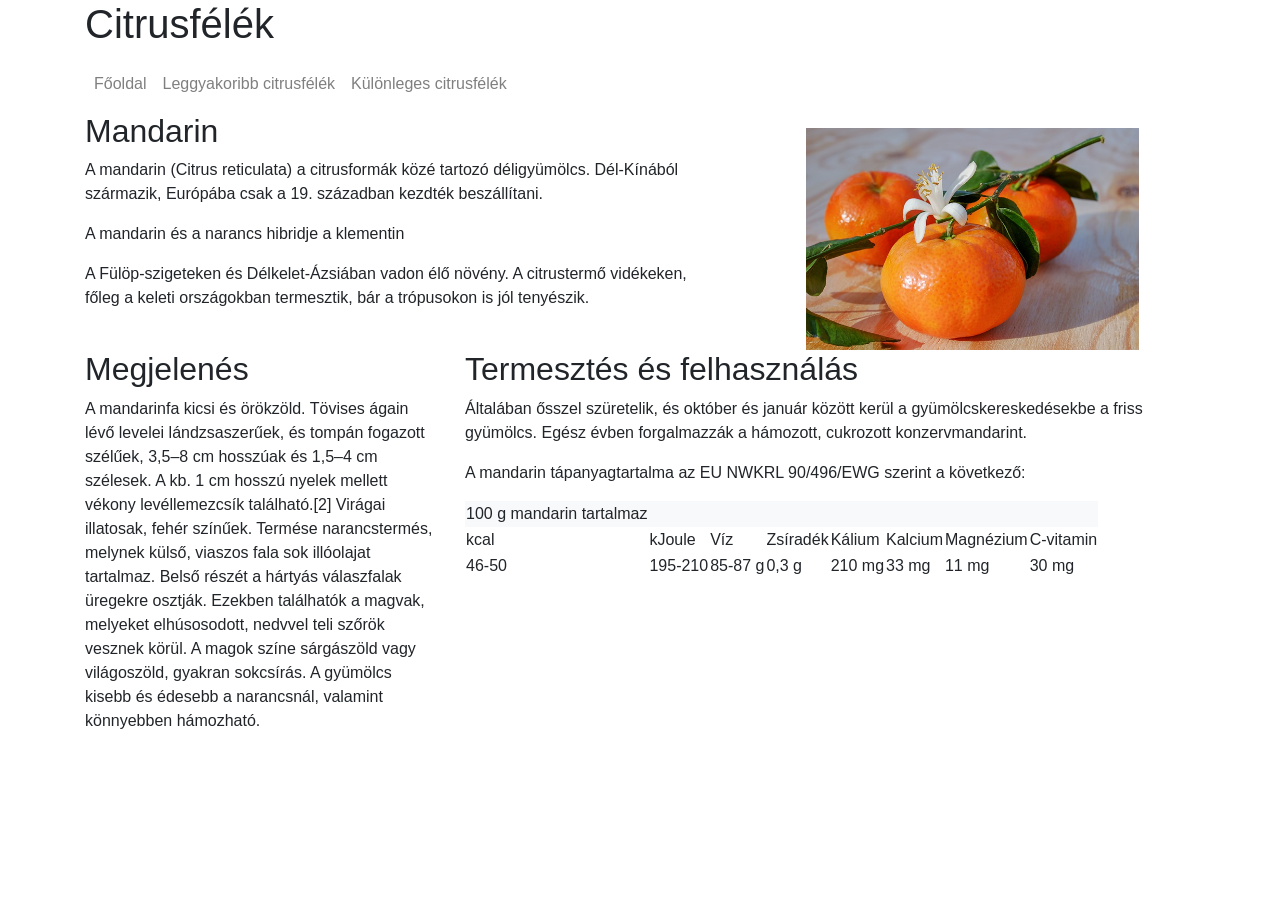
==== mandarin.html @ 16837dca "wait" ====
<!DOCTYPE html>
<html>

<head>    
    <meta name="viewport" content="width=device-width, initial-scale=1, shrink-to-fit=no">    
    <link rel="stylesheet" href="bootstrap/css/bootstrap.min.css">    
</head>

<body>
    <header class="container">
        <div class="row">
            <div class="col-12">
                <h1 class="d-none d-sm-block">Citrusfélék</h1>
            </div>
        </div>
    </header>
    <nav class="container navbar navbar-expand-lg navbar-light ">
        <button class="navbar-toggler ml-auto" type="button" data-toggle="collapse" data-target="#navbarNavAltMarkup"
            aria-controls="navbarNavAltMarkup" aria-expanded="false" aria-label="Toggle navigation">
            <span class="navbar-toggler-icon"></span>
        </button>
        <div class="collapse navbar-collapse" id="navbarNavAltMarkup">
            <div class="navbar-nav">
                <a class="nav-link" href="index.html">Főoldal</a>
                <a class="nav-link" href="index.html#leggyakoribb">Leggyakoribb citrusfélék</a>
                <a class="nav-link" href="index.html#kulonleges">Különleges citrusfélék</a>                
            </div>
        </div>
    </nav>
    <main class="container ">
        <article class="row">
            <div class="col-md-7">
                <h2>Mandarin</h2>
                <p>A mandarin (Citrus reticulata) a citrusformák közé tartozó déligyümölcs.
                    Dél-Kínából származik, Európába csak a 19. században kezdték beszállítani.</p>
                <p>A mandarin és a narancs hibridje a klementin</p>
                <p>A Fülöp-szigeteken és Délkelet-Ázsiában vadon élő növény. A citrustermő vidékeken, főleg a keleti
                    országokban termesztik, bár a trópusokon is jól tenyészik.</p>

            </div>
            <div class="col-md-5">
                <img src="img/mandarin2.jpg" class="w-75 mt-3 mx-auto d-block" alt="Mandarin">
            </div>
            <div class="col-12 col-xl-4">
                <h2>Megjelenés</h2>
                <p>A mandarinfa kicsi és örökzöld. Tövises ágain lévő levelei lándzsaszerűek, és tompán fogazott
                    szélűek, 3,5–8 cm hosszúak és 1,5–4 cm szélesek. A kb. 1 cm hosszú nyelek mellett vékony
                    levéllemezcsík található.[2] Virágai illatosak, fehér színűek. Termése narancstermés, melynek külső,
                    viaszos fala sok illóolajat tartalmaz. Belső részét a hártyás válaszfalak üregekre osztják. Ezekben
                    találhatók a magvak, melyeket elhúsosodott, nedvvel teli szőrök vesznek körül. A magok színe
                    sárgászöld vagy világoszöld, gyakran sokcsírás. A gyümölcs kisebb és édesebb a narancsnál, valamint
                    könnyebben hámozható. </p>
            </div>
            <div class="col-12 col-xl-8">
                <h2>Termesztés és felhasználás</h2>
                <p>
                    Általában ősszel szüretelik, és október és január között kerül a gyümölcskereskedésekbe a friss
                    gyümölcs. Egész évben forgalmazzák a hámozott, cukrozott konzervmandarint.</p>

                <p class="d-none d-md-block"> A mandarin tápanyagtartalma az EU NWKRL 90/496/EWG szerint a következő:
                </p>
                <table class="d-none d-md-table">
                    <thead>
                        <tr class="bg-light">
                            <td>100 g mandarin tartalmaz</td>
                            <td></td>
                            <td></td>
                            <td></td>
                            <td></td>
                            <td></td>
                            <td></td>
                            <td></td>
                        </tr>
                        <tr>
                            <td>kcal</td>
                            <td>kJoule</td>
                            <td>Víz</td>
                            <td>Zsíradék</td>
                            <td>Kálium</td>
                            <td>Kalcium</td>
                            <td>Magnézium</td>
                            <td>C-vitamin</td>
                        </tr>
                    </thead>
                    <tbody>
                        <tr>
                            <td>46-50</td>
                            <td>195-210</td>
                            <td>85-87 g</td>
                            <td>0,3 g</td>
                            <td>210 mg</td>
                            <td>33 mg</td>
                            <td>11 mg</td>
                            <td>30 mg</td>
                        </tr>
                    </tbody>
                </table>
            </div>
        </article>
    </main>
    <script src="bootstrap/js/jquery-3.5.1.min.js"></script>
    <script src="bootstrap/js/bootstrap.min.js"></script>
</body>

</html>
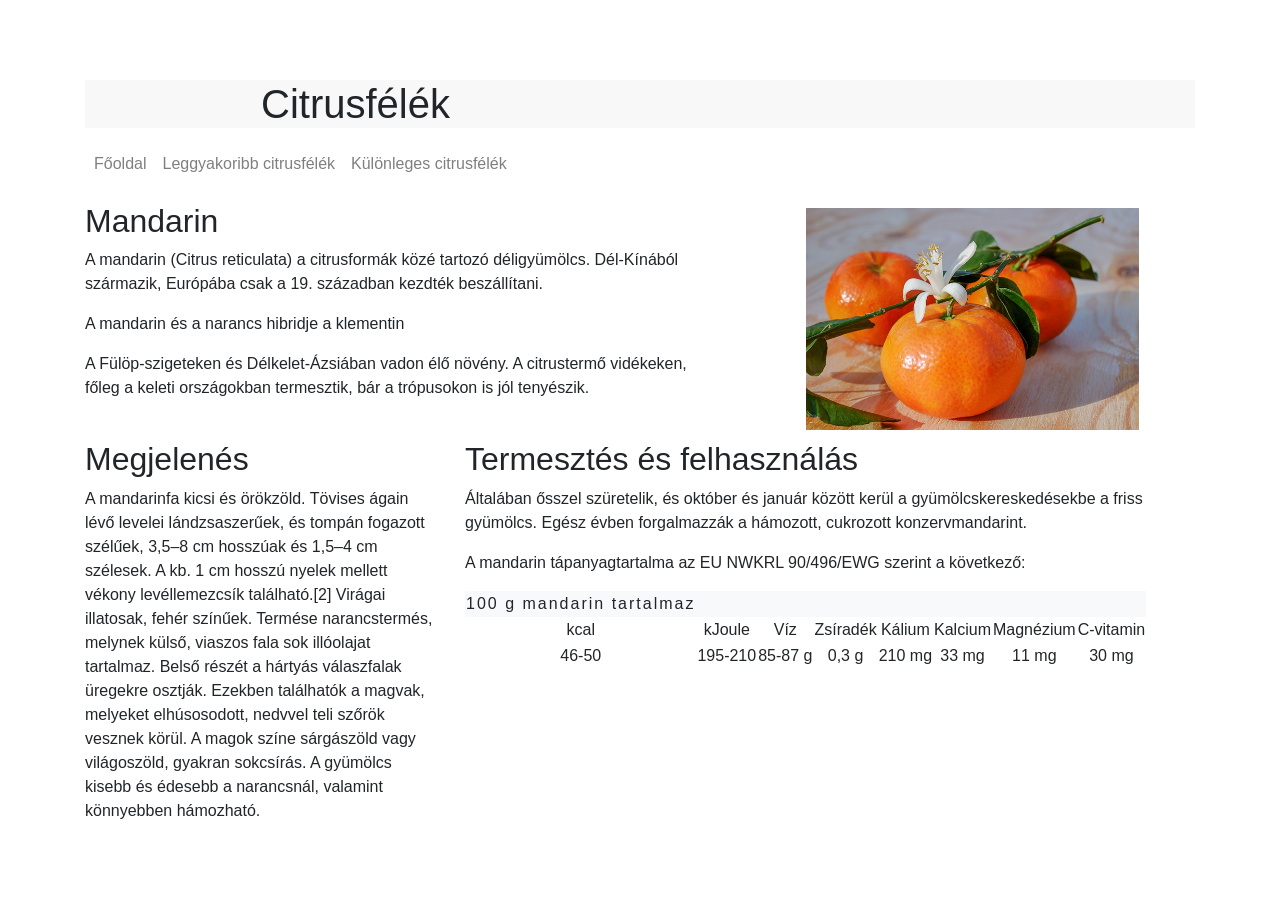
==== commit 2edfbfae: "copmit" ====
--- a/mandarin.html
+++ b/mandarin.html
@@ -1,9 +1,12 @@
 <!DOCTYPE html>
-<html>
+<html lang="hu">
+    <meta charset="UTF-8">
+    <meta name="viewport" content="width=device-width, initial-scale=1, shrink-to-fit=no">
 
-<head>    
-    <meta name="viewport" content="width=device-width, initial-scale=1, shrink-to-fit=no">    
-    <link rel="stylesheet" href="bootstrap/css/bootstrap.min.css">    
+<head>
+    <meta name="viewport" content="width=device-width, initial-scale=1, shrink-to-fit=no">
+    <link rel="stylesheet" href="bootstrap/css/bootstrap.min.css">
+    <link rel="stylesheet" href="css/style.css">
 </head>
 
 <body>
--- a/css/style.css
+++ b/css/style.css
@@ -0,0 +1,34 @@
+
+header{    
+    background-position: center center;
+}
+
+h1{
+    background-color: rgb(248, 248, 248);
+    margin-top: 80px;
+    padding-left: 11rem;    
+}
+
+h2{    
+    margin-top: 10px;    
+}
+
+h3{    
+    font-weight: bold;
+    color: #894f3b;    
+}
+
+
+li{
+    list-style-image: url(../img/lemon2.png);
+}
+
+
+td,th{
+    text-align: center;
+}
+
+thead>tr:first-child{    
+    letter-spacing: 2px;    
+}
+
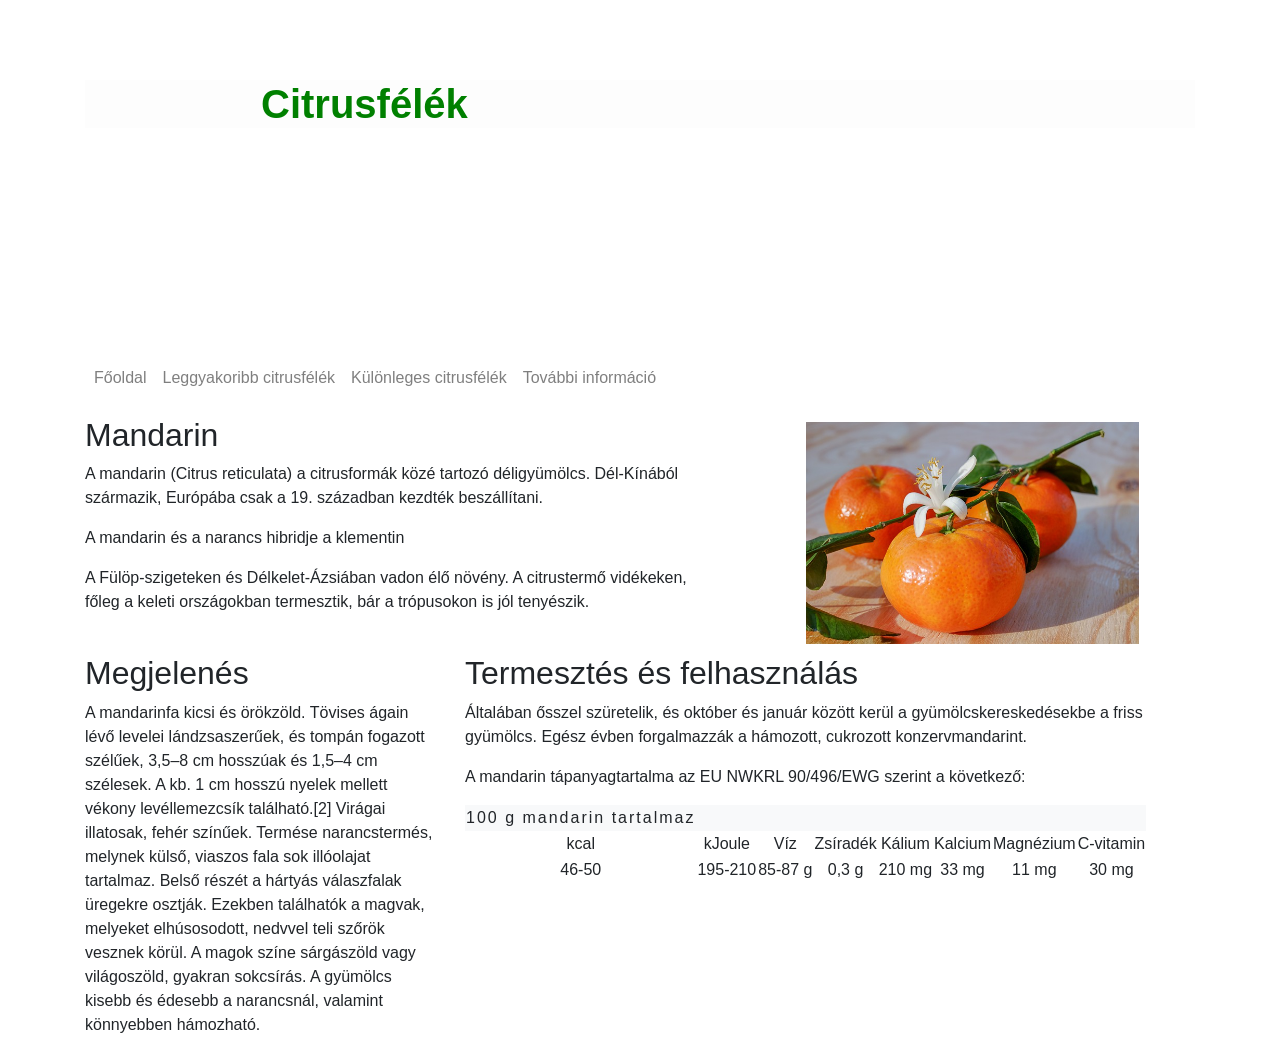
==== commit 5e93dd4e: "6comit" ====
--- a/mandarin.html
+++ b/mandarin.html
@@ -26,7 +26,8 @@
             <div class="navbar-nav">
                 <a class="nav-link" href="index.html">Főoldal</a>
                 <a class="nav-link" href="index.html#leggyakoribb">Leggyakoribb citrusfélék</a>
-                <a class="nav-link" href="index.html#kulonleges">Különleges citrusfélék</a>                
+                <a class="nav-link" href="index.html#kulonleges">Különleges citrusfélék</a>
+                <a class="nav-link" href="tovabbi.html">További információ</a>
             </div>
         </div>
     </nav>
--- a/css/style.css
+++ b/css/style.css
@@ -1,10 +1,17 @@
 
-header{    
+header{
+    height: 350px;
+    background-image: url("../img/bg 2.jpg");
     background-position: center center;
+    background-size: cover;
+    background-repeat: no-repeat;
 }
 
 h1{
-    background-color: rgb(248, 248, 248);
+    background-color: rgba(248, 248, 248, 0.25);
+    font-family: Verdana, sans-serif;
+    color: green;
+    font-weight: bold;
     margin-top: 80px;
     padding-left: 11rem;    
 }
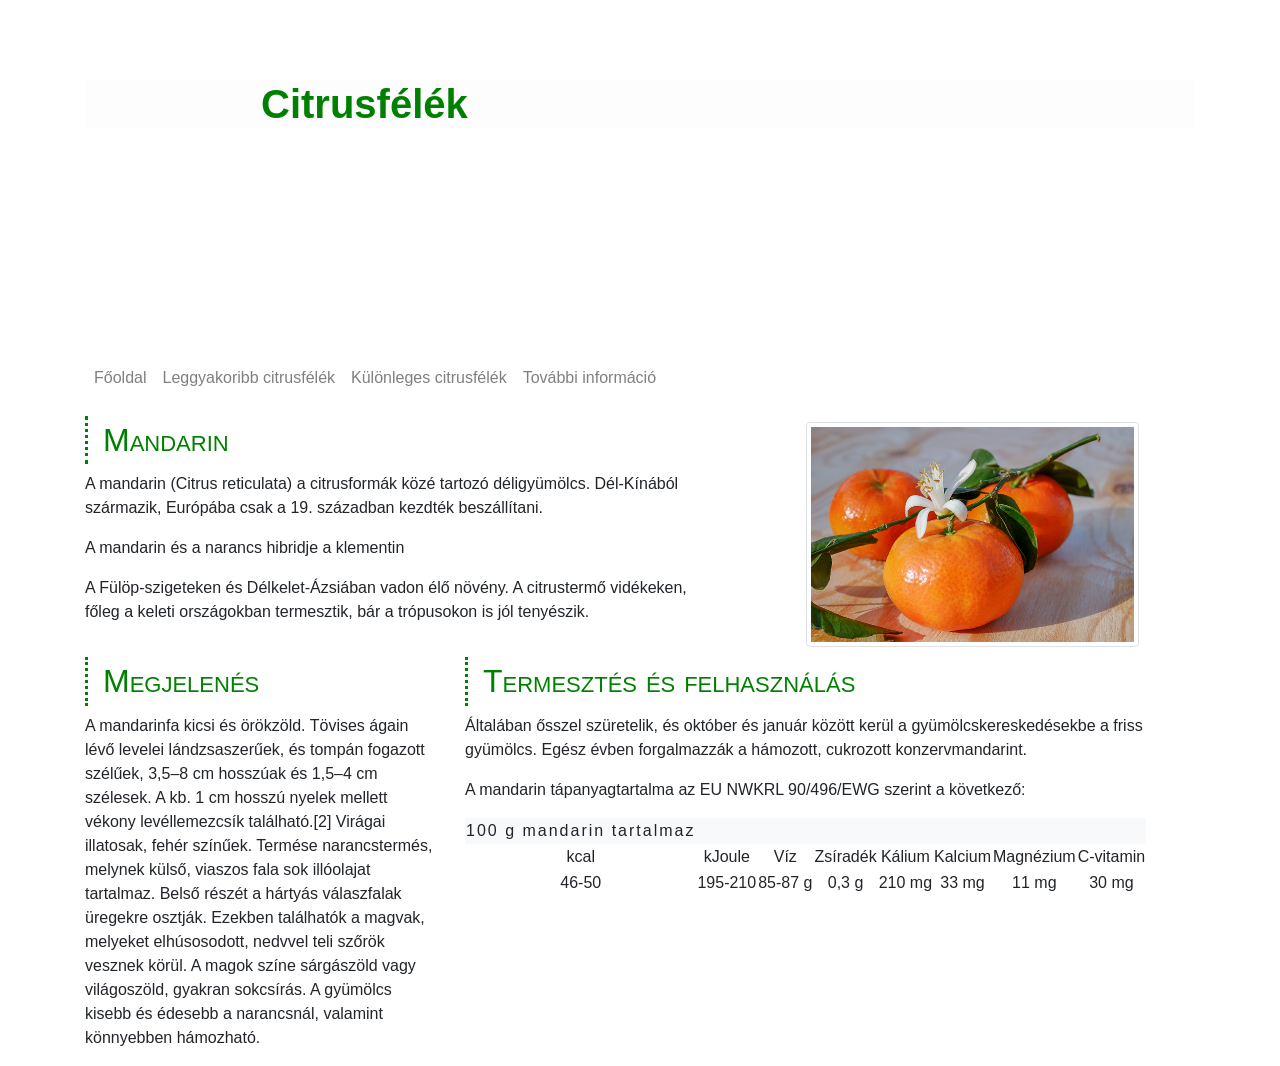
==== commit 71341b9b: "9" ====
--- a/mandarin.html
+++ b/mandarin.html
@@ -43,7 +43,7 @@
 
             </div>
             <div class="col-md-5">
-                <img src="img/mandarin2.jpg" class="w-75 mt-3 mx-auto d-block" alt="Mandarin">
+                <img src="img/mandarin2.jpg" class="w-75 mt-3 mx-auto d-block img-fluid img-thumbnail" alt="Mandarin">
             </div>
             <div class="col-12 col-xl-4">
                 <h2>Megjelenés</h2>
--- a/css/style.css
+++ b/css/style.css
@@ -16,8 +16,12 @@
     padding-left: 11rem;    
 }
 
-h2{    
-    margin-top: 10px;    
+h2{
+    margin-top: 10px;
+    color: green;
+    border-left: 3px dotted green;
+    font-variant: small-caps;
+    padding: 5px 15px;
 }
 
 h3{    
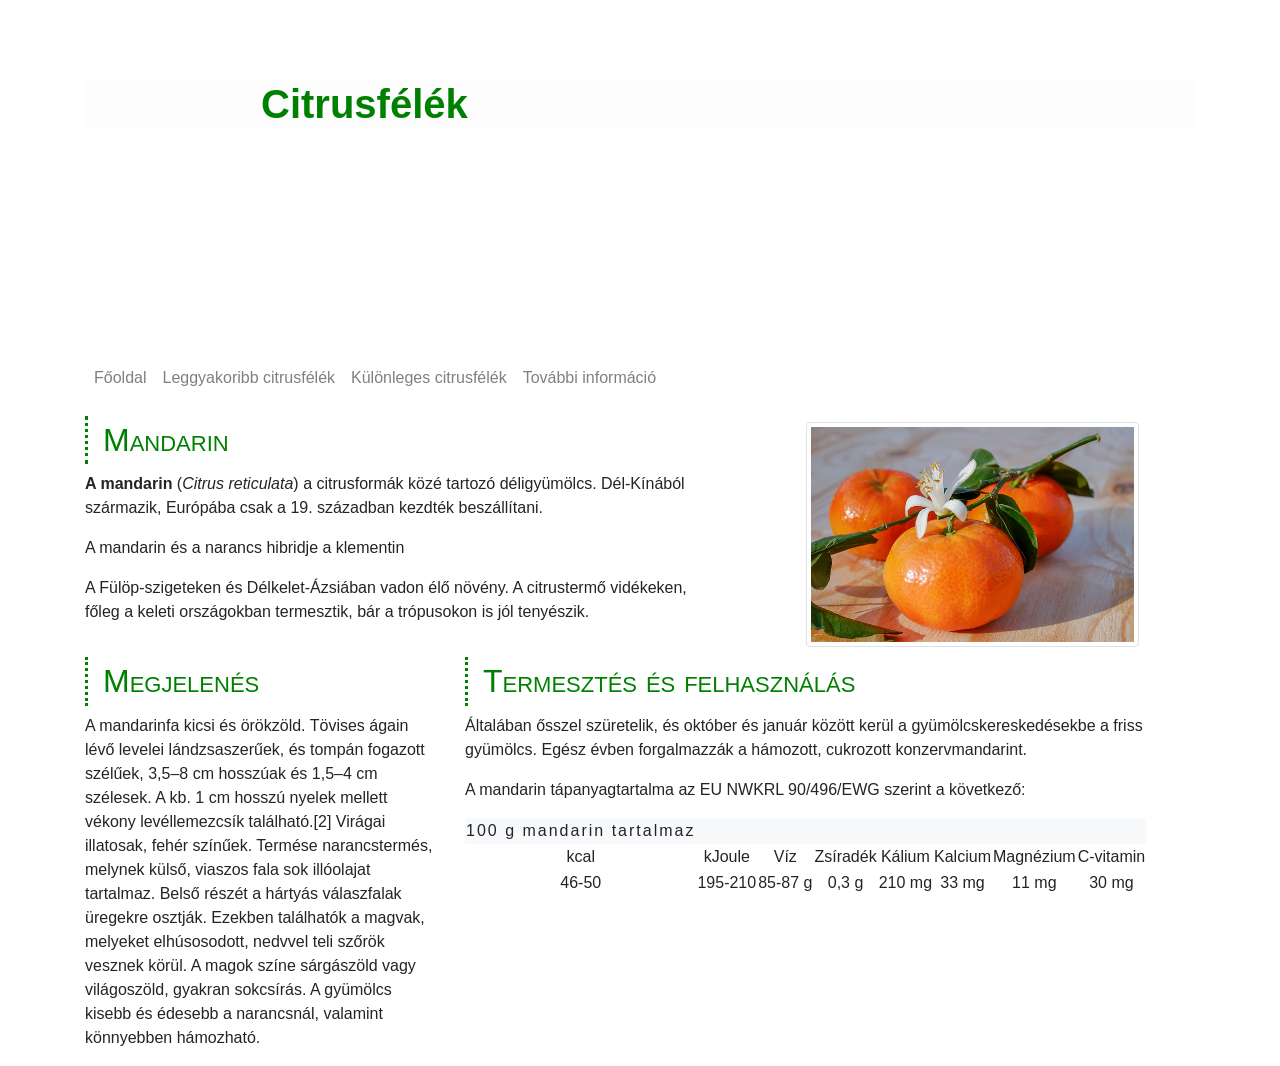
==== commit e78872be: "d" ====
--- a/mandarin.html
+++ b/mandarin.html
@@ -35,7 +35,7 @@
         <article class="row">
             <div class="col-md-7">
                 <h2>Mandarin</h2>
-                <p>A mandarin (Citrus reticulata) a citrusformák közé tartozó déligyümölcs.
+                <p><strong>A mandarin</strong> (<em>Citrus reticulata</em>) a citrusformák közé tartozó déligyümölcs.
                     Dél-Kínából származik, Európába csak a 19. században kezdték beszállítani.</p>
                 <p>A mandarin és a narancs hibridje a klementin</p>
                 <p>A Fülöp-szigeteken és Délkelet-Ázsiában vadon élő növény. A citrustermő vidékeken, főleg a keleti
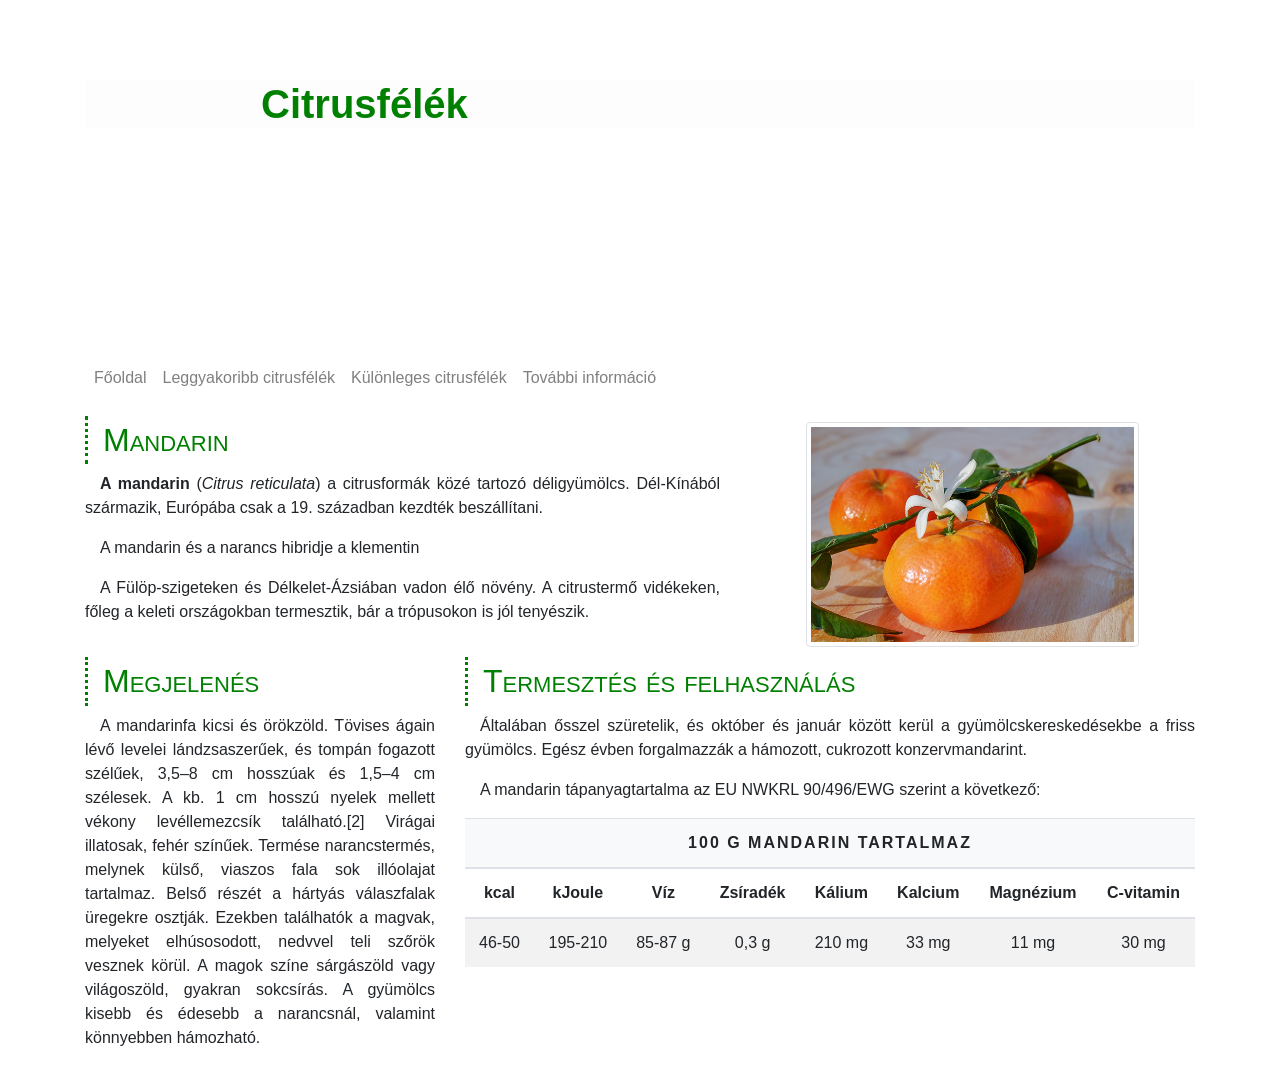
==== commit a70b11f7: "bruh" ====
--- a/mandarin.html
+++ b/mandarin.html
@@ -63,27 +63,20 @@
 
                 <p class="d-none d-md-block"> A mandarin tápanyagtartalma az EU NWKRL 90/496/EWG szerint a következő:
                 </p>
-                <table class="d-none d-md-table">
+                <table class="table table-striped d-none d-md-table">
                     <thead>
                         <tr class="bg-light">
-                            <td>100 g mandarin tartalmaz</td>
-                            <td></td>
-                            <td></td>
-                            <td></td>
-                            <td></td>
-                            <td></td>
-                            <td></td>
-                            <td></td>
+                            <th colspan="8">100 g mandarin tartalmaz</th>
                         </tr>
                         <tr>
-                            <td>kcal</td>
-                            <td>kJoule</td>
-                            <td>Víz</td>
-                            <td>Zsíradék</td>
-                            <td>Kálium</td>
-                            <td>Kalcium</td>
-                            <td>Magnézium</td>
-                            <td>C-vitamin</td>
+                            <th>kcal</th>
+                            <th>kJoule</th>
+                            <th>Víz</th>
+                            <th>Zsíradék</th>
+                            <th>Kálium</th>
+                            <th>Kalcium</th>
+                            <th>Magnézium</th>
+                            <th>C-vitamin</th>
                         </tr>
                     </thead>
                     <tbody>
--- a/css/style.css
+++ b/css/style.css
@@ -24,14 +24,23 @@
     padding: 5px 15px;
 }
 
-h3{    
+h3{
+    text-align: center;
+    font-size: 130%;
+    letter-spacing: 1px;
     font-weight: bold;
-    color: #894f3b;    
+    color: #894f3b;
 }
 
+p{
+    text-align: justify;
+    text-indent: 15px;
+}
 
 li{
     list-style-image: url(../img/lemon2.png);
+    float: left;
+    margin-left: 40px;
 }
 
 
@@ -39,7 +48,8 @@
     text-align: center;
 }
 
-thead>tr:first-child{    
-    letter-spacing: 2px;    
+thead>tr:first-child{
+    letter-spacing: 2px;
+    text-transform: uppercase;
 }
 
